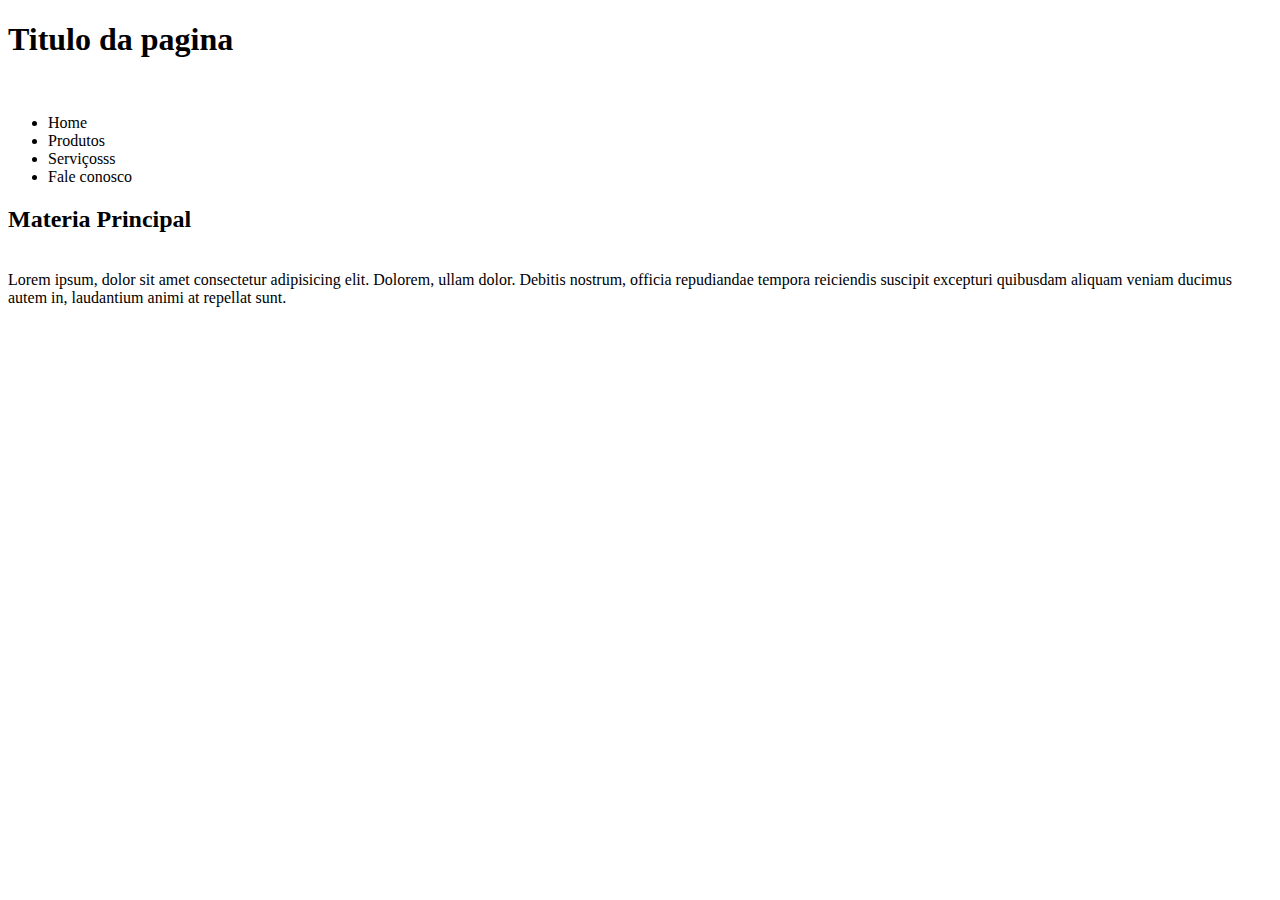
==== index.html @ 7fdd1fcb "commit teste" ====
<!DOCTYPE html>
<html lang="en">
  <head>
    <meta charset="UTF-8" />
    <meta name="viewport" content="width=device-width, initial-scale=1.0" />
    <title>Document</title>
    <link rel="stylesheet" href="style.css" />
  </head>
  <body>
    <div class="box-1">
      <h1>Titulo da pagina</h1>
      <img src="OIP.jfif" alt="" class="img-nav" />
    </div>

    <div class="sub-nav">
      <ul>
        <li>Home</li>
        <li>Produtos</li>
        <li>Serviçosss</li>
        <li>Fale conosco</li>
      </ul>
    </div>

    <div class="box-3">
      <h2>Materia Principal</h2>
      <div class="img-main"><img src="OIP.jfif" alt="" /></div>

      Lorem ipsum, dolor sit amet consectetur adipisicing elit. Dolorem, ullam
      dolor. Debitis nostrum, officia repudiandae tempora reiciendis suscipit
      excepturi quibusdam aliquam veniam ducimus autem in, laudantium animi at
      repellat sunt.
    </div>

    <div class="box-5"><h1></h1></div>
  </body>
</html>
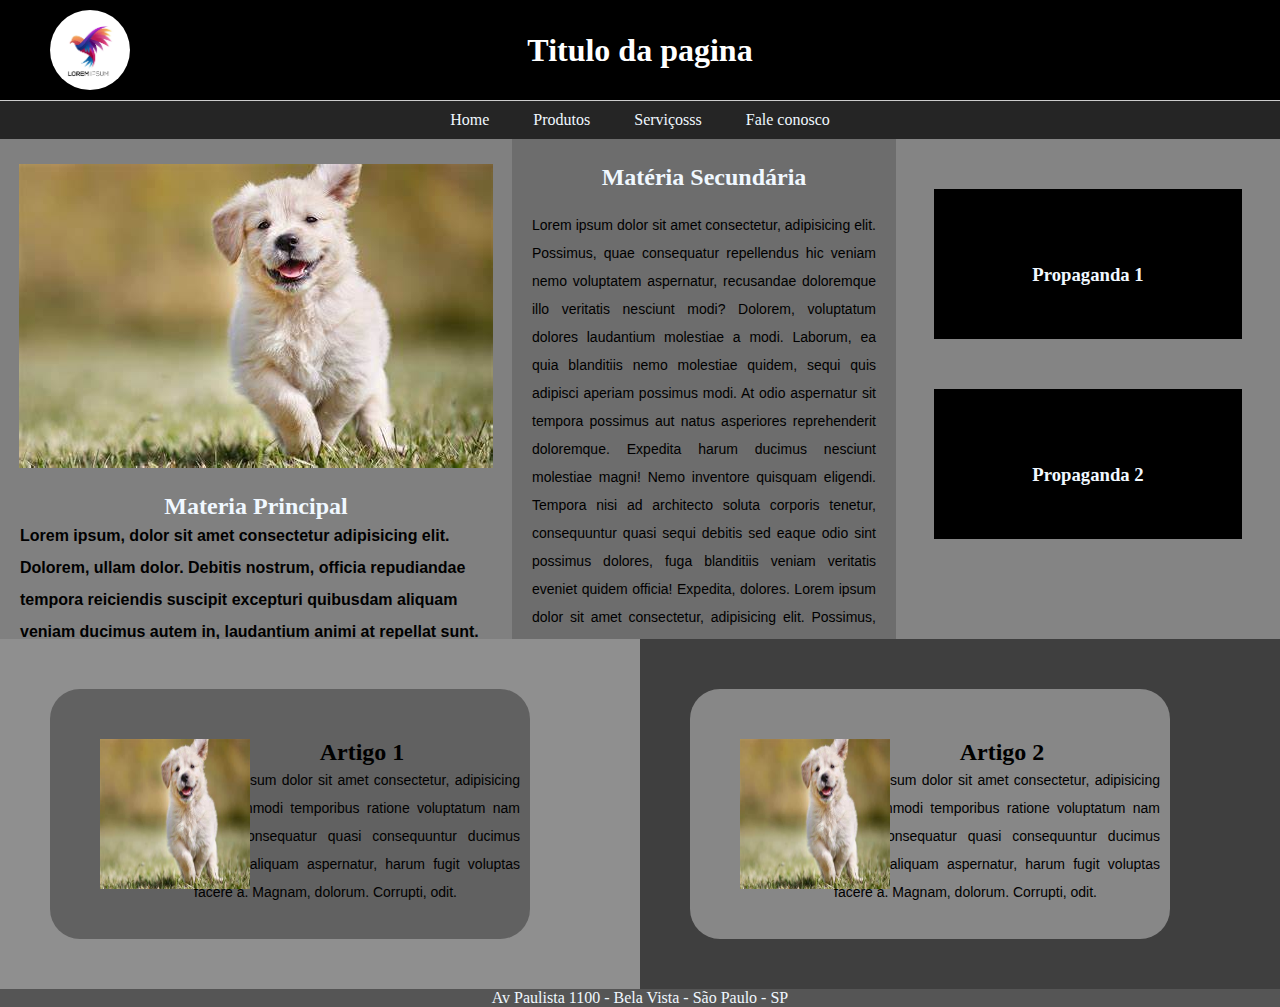
==== commit a81b5d83: "pagina pronta" ====
--- a/index.html
+++ b/index.html
@@ -7,9 +7,9 @@
     <link rel="stylesheet" href="style.css" />
   </head>
   <body>
-    <div class="box-1">
+    <div class="nav">
       <h1>Titulo da pagina</h1>
-      <img src="OIP.jfif" alt="" class="img-nav" />
+      <img src="imgs/logo.avif" alt="" class="logo-nav" />
     </div>
 
     <div class="sub-nav">
@@ -21,16 +21,85 @@
       </ul>
     </div>
 
-    <div class="box-3">
+    <div class="main">
+      <div class="img-main"><img src="imgs/OIP.jfif" alt="" /></div>
       <h2>Materia Principal</h2>
-      <div class="img-main"><img src="OIP.jfif" alt="" /></div>
-
-      Lorem ipsum, dolor sit amet consectetur adipisicing elit. Dolorem, ullam
-      dolor. Debitis nostrum, officia repudiandae tempora reiciendis suscipit
-      excepturi quibusdam aliquam veniam ducimus autem in, laudantium animi at
-      repellat sunt.
+      <p class="letter-main">
+        <strong>
+          Lorem ipsum, dolor sit amet consectetur adipisicing elit. Dolorem,
+          ullam dolor. Debitis nostrum, officia repudiandae tempora reiciendis
+          suscipit excepturi quibusdam aliquam veniam ducimus autem in,
+          laudantium animi at repellat sunt.
+        </strong>
+      </p>
     </div>
 
-    <div class="box-5"><h1></h1></div>
+    <div class="secundary">
+      <h2>Matéria Secundária</h2>
+      <p class="letter-secundary">
+        Lorem ipsum dolor sit amet consectetur, adipisicing elit. Possimus, quae
+        consequatur repellendus hic veniam nemo voluptatem aspernatur,
+        recusandae doloremque illo veritatis nesciunt modi? Dolorem, voluptatum
+        dolores laudantium molestiae a modi. Laborum, ea quia blanditiis nemo
+        molestiae quidem, sequi quis adipisci aperiam possimus modi. At odio
+        aspernatur sit tempora possimus aut natus asperiores reprehenderit
+        doloremque. Expedita harum ducimus nesciunt molestiae magni! Nemo
+        inventore quisquam eligendi. Tempora nisi ad architecto soluta corporis
+        tenetur, consequuntur quasi sequi debitis sed eaque odio sint possimus
+        dolores, fuga blanditiis veniam veritatis eveniet quidem officia!
+        Expedita, dolores. Lorem ipsum dolor sit amet consectetur, adipisicing
+        elit. Possimus, quae consequatur repellendus hic veniam nemo voluptatem
+        aspernatur, recusandae doloremque illo veritatis nesciunt modi? Dolorem,
+        voluptatum dolores laudantium molestiae a modi. Laborum, ea quia
+        blanditiis nemo molestiae quidem, sequi quis adipisci aperiam possimus
+        modi.
+      </p>
+    </div>
+
+    <div class="propagandas">
+      <div class="propaganda-1">
+        <div class="title-propaganda-1"><h3>Propaganda 1</h3></div>
+      </div>
+      <div class="propaganda-2">
+        <div class="title-propaganda-2"><h3>Propaganda 2</h3></div>
+      </div>
+    </div>
+
+    <div class="artigo-1">
+      <div class="artigo-1-content">
+        <img class="img-artigo-1" src="imgs/OIP.jfif" alt="" />
+        <div class="letter-secundary-article-1">
+          <h2 class="titulo-artigo-1">Artigo 1</h2>
+          <p>
+            
+            Lorem ipsum dolor sit amet consectetur, adipisicing elit. Commodi
+            temporibus ratione voluptatum nam amet, consequatur quasi
+            consequuntur ducimus quaerat aliquam aspernatur, harum fugit
+            voluptas facere a. Magnam, dolorum. Corrupti, odit.
+          </p>
+        </div>
+      </div>
+    </div>
+
+    <div class="artigo-2">
+      <div class="artigo-2-content">
+        <img class="img-artigo-2" src="imgs/OIP.jfif" alt="" />
+        <div class="letter-secundary-article-2">
+          <h2 class="titulo-artigo-2">Artigo 2</h2>
+          <p>
+            Lorem ipsum dolor sit amet consectetur, adipisicing elit. Commodi
+            temporibus ratione voluptatum nam amet, consequatur quasi
+            consequuntur ducimus quaerat aliquam aspernatur, harum fugit
+            voluptas facere a. Magnam, dolorum. Corrupti, odit.
+          </p>
+        </div>
+      </div>
+    </div>
+
+    <div class="footer">
+      <div class="endereco">
+        <p>Av Paulista 1100 - Bela Vista - São Paulo - SP</p>
+      </div>
+    </div>
   </body>
 </html>
--- a/style.css
+++ b/style.css
@@ -0,0 +1,227 @@
+* {
+  margin: 0;
+  padding: 0;
+  box-sizing: border-box;
+}
+
+.nav {
+  background: rgb(0, 0, 0);
+  width: 100%;
+  height: 100px;
+  position: relative; /* Adicionado para que a posição absoluta da imagem seja relativa a este container */
+  display: flex; /* Adicionado para alinhar elementos filhos horizontalmente */
+  justify-content: center; /* Adicionado para alinhar os elementos filhos horizontalmente */
+  align-items: center; /* Adicionado para alinhar os elementos filhos verticalmente */
+}
+
+.nav h1 {
+  color: white;
+  text-align: center;
+}
+
+.logo-nav {
+  position: absolute;
+  left: 50px;
+  width: 80px;
+  height: 80px;
+  border-radius: 40px;
+}
+
+.sub-nav {
+  background-color: #252525;
+  padding: 10px;
+  border-top: 1px solid #ccc;
+  text-align: center; /* Alinha os itens ao centro horizontalmente */
+}
+
+.sub-nav ul {
+  list-style-type: none;
+}
+
+.sub-nav li {
+  display: inline-block; /* Para que os itens da lista apareçam lado a lado */
+  margin: 0 20px; /* Espaçamento entre os itens */
+  color: aliceblue;
+}
+
+.sub-nav a {
+  text-decoration: none;
+  color: #333;
+  font-weight: bold;
+}
+
+.main {
+  background-color: gray;
+  float: left;
+  width: 40%;
+  height: 500px;
+}
+
+.main h2 {
+  color: aliceblue;
+  text-align: center;
+  margin-top: 15px;
+}
+
+.img-main {
+  display: flex;
+  position: relative;
+  align-items: center;
+  justify-content: center;
+  margin: 25px;
+}
+
+.letter-main {
+  font-size: 16px;
+  line-height: 2;
+  margin-left: 20px;
+  color: #000000; /* Cor do texto */
+  font-family: Arial, sans-serif; /* Fonte do texto */
+}
+
+.secundary {
+  float: left;
+  background: rgb(109, 109, 109);
+  width: 30%;
+  height: 500px;
+}
+
+.secundary h2 {
+  color: aliceblue;
+  text-align: center;
+  margin-top: 25px;
+}
+
+.letter-secundary {
+  font-size: 14px;
+  line-height: 2;
+  margin: 20px 20px 0 20px;
+  color: #000000; /* Cor do texto */
+  font-family: Arial, sans-serif; /* Fonte do texto */
+  text-align: justify;
+}
+
+.propagandas {
+  background-color: #848484;
+  float: left;
+  width: 30%;
+  height: 500px;
+}
+
+.propaganda-1 {
+  background: #000;
+  width: 80%;
+  height: 150px;
+  margin: 50px 100px 0 10%;
+}
+
+.title-propaganda-1 {
+  color: aliceblue;
+  padding-top: 75px;
+  padding-bottom: 75px;
+  text-align: center;
+  margin-top: 10px; /* Espaçamento superior */
+}
+
+.propaganda-2 {
+  background: #000;
+  width: 80%;
+  height: 150px;
+  margin: 50px 0 0 10%;
+}
+
+.title-propaganda-2 {
+  color: aliceblue;
+  text-align: center;
+  padding-top: 75px;
+  padding-bottom: 75px;
+}
+
+.artigo-1 {
+  height: 350px;
+  float: left;
+  width: 50%;
+  background-color: rgb(143, 143, 143);
+}
+
+.artigo-1-content {
+  background: rgb(97, 97, 97);
+  width: 75%;
+  margin: 50px 50px;
+  border-radius: 30px;
+  height: 250px;
+}
+
+.img-artigo-1 {
+  position: absolute;
+  margin: 50px;
+  height: 150px;
+  width: 150px;
+}
+
+.letter-secundary-article-1 p {
+  font-size: 14px;
+  line-height: 2;
+  color: #000000; /* Cor do texto */
+  font-family: Arial, sans-serif; /* Fonte do texto */
+  text-align: justify;
+  margin-right: 10px;
+}
+
+.letter-secundary-article-1 {
+  margin-left: 30%;
+  padding-top: 50px;
+}
+
+.artigo-2 {
+  height: 350px;
+  float: left;
+  width: 50%;
+  background-color: rgb(63, 63, 63);
+}
+
+.artigo-2-content {
+  background: rgb(135, 135, 135);
+  width: 75%;
+  margin: 50px 50px;
+  border-radius: 30px;
+  height: 250px;
+}
+
+.img-artigo-2 {
+  position: absolute;
+  margin: 50px;
+  height: 150px;
+  width: 150px;
+}
+
+.letter-secundary-article-2 p {
+  font-size: 14px;
+  line-height: 2;
+  color: #000000; /* Cor do texto */
+  font-family: Arial, sans-serif; /* Fonte do texto */
+  text-align: justify;
+  margin-right: 10px;
+}
+
+.letter-secundary-article-2 {
+  margin-left: 30%;
+  padding-top: 50px;
+}
+
+.titulo-artigo-1 {
+  text-align: center;
+}
+
+.titulo-artigo-2 {
+  text-align: center;
+}
+
+.footer {
+  background: #555555;
+}
+
+.endereco p{
+  text-align: center;
+  color: aliceblue;
+}
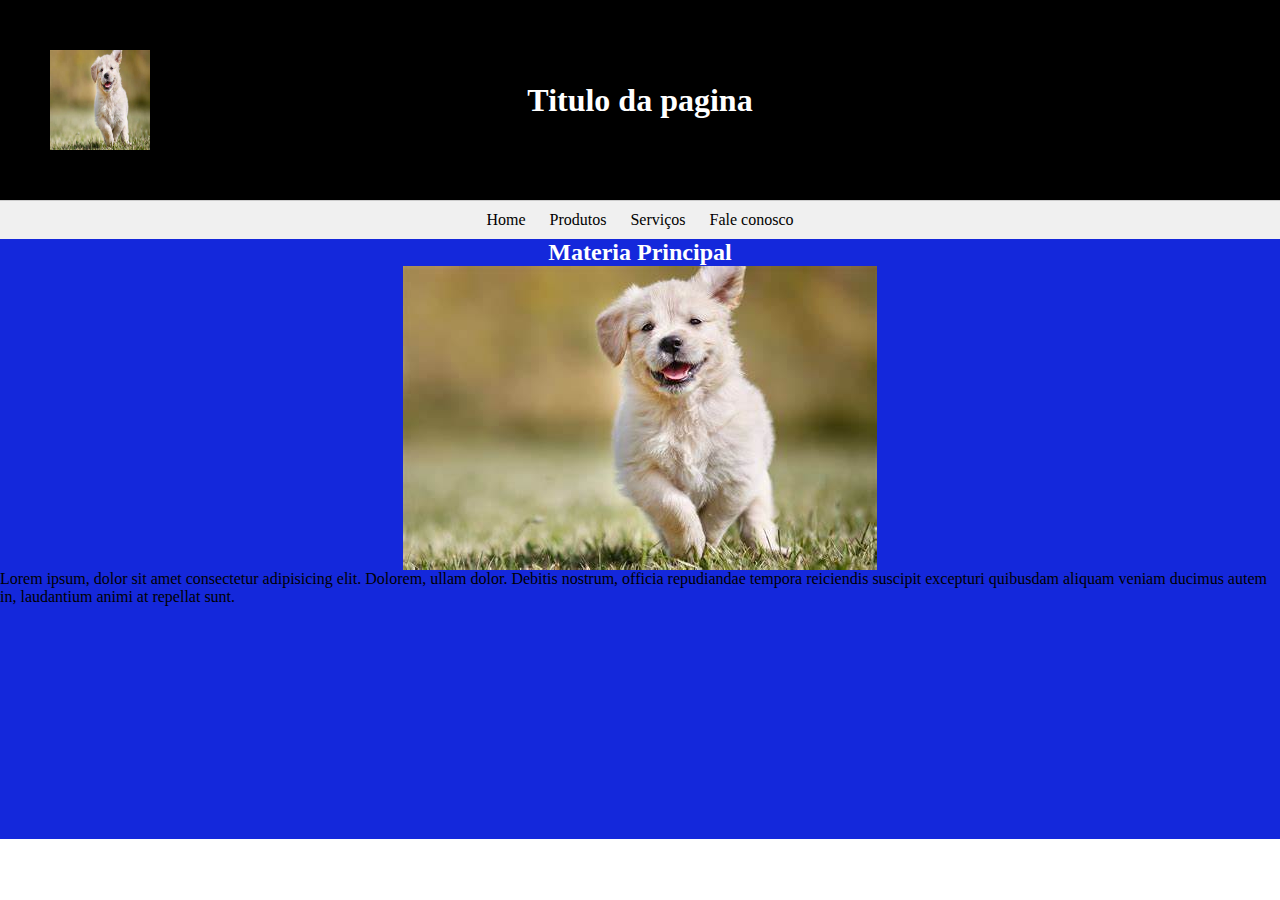
==== commit ddd02ff4: "treinando front" ====
--- a/index.html
+++ b/index.html
@@ -7,99 +7,30 @@
     <link rel="stylesheet" href="style.css" />
   </head>
   <body>
-    <div class="nav">
+    <div class="box-1">
       <h1>Titulo da pagina</h1>
-      <img src="imgs/logo.avif" alt="" class="logo-nav" />
+      <img src="OIP.jfif" alt="" class="img-nav" />
     </div>
 
     <div class="sub-nav">
       <ul>
         <li>Home</li>
         <li>Produtos</li>
-        <li>Serviçosss</li>
+        <li>Serviços</li>
         <li>Fale conosco</li>
       </ul>
     </div>
 
-    <div class="main">
-      <div class="img-main"><img src="imgs/OIP.jfif" alt="" /></div>
+    <div class="box-3">
       <h2>Materia Principal</h2>
-      <p class="letter-main">
-        <strong>
-          Lorem ipsum, dolor sit amet consectetur adipisicing elit. Dolorem,
-          ullam dolor. Debitis nostrum, officia repudiandae tempora reiciendis
-          suscipit excepturi quibusdam aliquam veniam ducimus autem in,
-          laudantium animi at repellat sunt.
-        </strong>
-      </p>
+      <div class="img-main"><img src="OIP.jfif" alt="" /></div>
+
+      Lorem ipsum, dolor sit amet consectetur adipisicing elit. Dolorem, ullam
+      dolor. Debitis nostrum, officia repudiandae tempora reiciendis suscipit
+      excepturi quibusdam aliquam veniam ducimus autem in, laudantium animi at
+      repellat sunt.
     </div>
 
-    <div class="secundary">
-      <h2>Matéria Secundária</h2>
-      <p class="letter-secundary">
-        Lorem ipsum dolor sit amet consectetur, adipisicing elit. Possimus, quae
-        consequatur repellendus hic veniam nemo voluptatem aspernatur,
-        recusandae doloremque illo veritatis nesciunt modi? Dolorem, voluptatum
-        dolores laudantium molestiae a modi. Laborum, ea quia blanditiis nemo
-        molestiae quidem, sequi quis adipisci aperiam possimus modi. At odio
-        aspernatur sit tempora possimus aut natus asperiores reprehenderit
-        doloremque. Expedita harum ducimus nesciunt molestiae magni! Nemo
-        inventore quisquam eligendi. Tempora nisi ad architecto soluta corporis
-        tenetur, consequuntur quasi sequi debitis sed eaque odio sint possimus
-        dolores, fuga blanditiis veniam veritatis eveniet quidem officia!
-        Expedita, dolores. Lorem ipsum dolor sit amet consectetur, adipisicing
-        elit. Possimus, quae consequatur repellendus hic veniam nemo voluptatem
-        aspernatur, recusandae doloremque illo veritatis nesciunt modi? Dolorem,
-        voluptatum dolores laudantium molestiae a modi. Laborum, ea quia
-        blanditiis nemo molestiae quidem, sequi quis adipisci aperiam possimus
-        modi.
-      </p>
-    </div>
-
-    <div class="propagandas">
-      <div class="propaganda-1">
-        <div class="title-propaganda-1"><h3>Propaganda 1</h3></div>
-      </div>
-      <div class="propaganda-2">
-        <div class="title-propaganda-2"><h3>Propaganda 2</h3></div>
-      </div>
-    </div>
-
-    <div class="artigo-1">
-      <div class="artigo-1-content">
-        <img class="img-artigo-1" src="imgs/OIP.jfif" alt="" />
-        <div class="letter-secundary-article-1">
-          <h2 class="titulo-artigo-1">Artigo 1</h2>
-          <p>
-            
-            Lorem ipsum dolor sit amet consectetur, adipisicing elit. Commodi
-            temporibus ratione voluptatum nam amet, consequatur quasi
-            consequuntur ducimus quaerat aliquam aspernatur, harum fugit
-            voluptas facere a. Magnam, dolorum. Corrupti, odit.
-          </p>
-        </div>
-      </div>
-    </div>
-
-    <div class="artigo-2">
-      <div class="artigo-2-content">
-        <img class="img-artigo-2" src="imgs/OIP.jfif" alt="" />
-        <div class="letter-secundary-article-2">
-          <h2 class="titulo-artigo-2">Artigo 2</h2>
-          <p>
-            Lorem ipsum dolor sit amet consectetur, adipisicing elit. Commodi
-            temporibus ratione voluptatum nam amet, consequatur quasi
-            consequuntur ducimus quaerat aliquam aspernatur, harum fugit
-            voluptas facere a. Magnam, dolorum. Corrupti, odit.
-          </p>
-        </div>
-      </div>
-    </div>
-
-    <div class="footer">
-      <div class="endereco">
-        <p>Av Paulista 1100 - Bela Vista - São Paulo - SP</p>
-      </div>
-    </div>
+    <div class="box-5"><h1></h1></div>
   </body>
 </html>
--- a/style.css
+++ b/style.css
@@ -4,224 +4,82 @@
   box-sizing: border-box;
 }
 
-.nav {
-  background: rgb(0, 0, 0);
+.box-1 {
+  background: black;
   width: 100%;
-  height: 100px;
+  height: 200px;
   position: relative; /* Adicionado para que a posição absoluta da imagem seja relativa a este container */
   display: flex; /* Adicionado para alinhar elementos filhos horizontalmente */
   justify-content: center; /* Adicionado para alinhar os elementos filhos horizontalmente */
   align-items: center; /* Adicionado para alinhar os elementos filhos verticalmente */
 }
 
-.nav h1 {
+.box-1 h1 {
   color: white;
   text-align: center;
 }
 
-.logo-nav {
+.img-nav {
   position: absolute;
   left: 50px;
-  width: 80px;
-  height: 80px;
-  border-radius: 40px;
+  width: 100px;
+  height: 100px;
 }
 
 .sub-nav {
-  background-color: #252525;
-  padding: 10px;
-  border-top: 1px solid #ccc;
+  background-color: #f0f0f0; 
+  padding: 10px; 
+  border-top: 1px solid #ccc; 
   text-align: center; /* Alinha os itens ao centro horizontalmente */
 }
 
 .sub-nav ul {
-  list-style-type: none;
+  list-style-type: none; 
 }
 
 .sub-nav li {
   display: inline-block; /* Para que os itens da lista apareçam lado a lado */
-  margin: 0 20px; /* Espaçamento entre os itens */
-  color: aliceblue;
+  margin: 0 10px; /* Espaçamento entre os itens */
 }
 
 .sub-nav a {
-  text-decoration: none;
-  color: #333;
-  font-weight: bold;
+  text-decoration: none; 
+  color: #333; 
+  font-weight: bold; 
 }
 
-.main {
-  background-color: gray;
+
+.box-3 {
+  background: rgb(20, 40, 219);
   float: left;
-  width: 40%;
-  height: 500px;
+  width: 100%;
+  height: 600px;
 }
 
-.main h2 {
-  color: aliceblue;
+.box-3 h2 {
+  color: white;
   text-align: center;
-  margin-top: 15px;
 }
+
+
+.box-5 {
+  background: rgb(90, 20, 219);
+  width: 100%;
+  height: 600px;
+}
+
+.box-5 h1 {
+  color: white;
+  text-align: center;
+}
+
 
 .img-main {
   display: flex;
   position: relative;
   align-items: center;
   justify-content: center;
-  margin: 25px;
 }
 
-.letter-main {
-  font-size: 16px;
-  line-height: 2;
-  margin-left: 20px;
-  color: #000000; /* Cor do texto */
-  font-family: Arial, sans-serif; /* Fonte do texto */
-}
 
-.secundary {
-  float: left;
-  background: rgb(109, 109, 109);
-  width: 30%;
-  height: 500px;
-}
 
-.secundary h2 {
-  color: aliceblue;
-  text-align: center;
-  margin-top: 25px;
-}
-
-.letter-secundary {
-  font-size: 14px;
-  line-height: 2;
-  margin: 20px 20px 0 20px;
-  color: #000000; /* Cor do texto */
-  font-family: Arial, sans-serif; /* Fonte do texto */
-  text-align: justify;
-}
-
-.propagandas {
-  background-color: #848484;
-  float: left;
-  width: 30%;
-  height: 500px;
-}
-
-.propaganda-1 {
-  background: #000;
-  width: 80%;
-  height: 150px;
-  margin: 50px 100px 0 10%;
-}
-
-.title-propaganda-1 {
-  color: aliceblue;
-  padding-top: 75px;
-  padding-bottom: 75px;
-  text-align: center;
-  margin-top: 10px; /* Espaçamento superior */
-}
-
-.propaganda-2 {
-  background: #000;
-  width: 80%;
-  height: 150px;
-  margin: 50px 0 0 10%;
-}
-
-.title-propaganda-2 {
-  color: aliceblue;
-  text-align: center;
-  padding-top: 75px;
-  padding-bottom: 75px;
-}
-
-.artigo-1 {
-  height: 350px;
-  float: left;
-  width: 50%;
-  background-color: rgb(143, 143, 143);
-}
-
-.artigo-1-content {
-  background: rgb(97, 97, 97);
-  width: 75%;
-  margin: 50px 50px;
-  border-radius: 30px;
-  height: 250px;
-}
-
-.img-artigo-1 {
-  position: absolute;
-  margin: 50px;
-  height: 150px;
-  width: 150px;
-}
-
-.letter-secundary-article-1 p {
-  font-size: 14px;
-  line-height: 2;
-  color: #000000; /* Cor do texto */
-  font-family: Arial, sans-serif; /* Fonte do texto */
-  text-align: justify;
-  margin-right: 10px;
-}
-
-.letter-secundary-article-1 {
-  margin-left: 30%;
-  padding-top: 50px;
-}
-
-.artigo-2 {
-  height: 350px;
-  float: left;
-  width: 50%;
-  background-color: rgb(63, 63, 63);
-}
-
-.artigo-2-content {
-  background: rgb(135, 135, 135);
-  width: 75%;
-  margin: 50px 50px;
-  border-radius: 30px;
-  height: 250px;
-}
-
-.img-artigo-2 {
-  position: absolute;
-  margin: 50px;
-  height: 150px;
-  width: 150px;
-}
-
-.letter-secundary-article-2 p {
-  font-size: 14px;
-  line-height: 2;
-  color: #000000; /* Cor do texto */
-  font-family: Arial, sans-serif; /* Fonte do texto */
-  text-align: justify;
-  margin-right: 10px;
-}
-
-.letter-secundary-article-2 {
-  margin-left: 30%;
-  padding-top: 50px;
-}
-
-.titulo-artigo-1 {
-  text-align: center;
-}
-
-.titulo-artigo-2 {
-  text-align: center;
-}
-
-.footer {
-  background: #555555;
-}
-
-.endereco p{
-  text-align: center;
-  color: aliceblue;
-}
